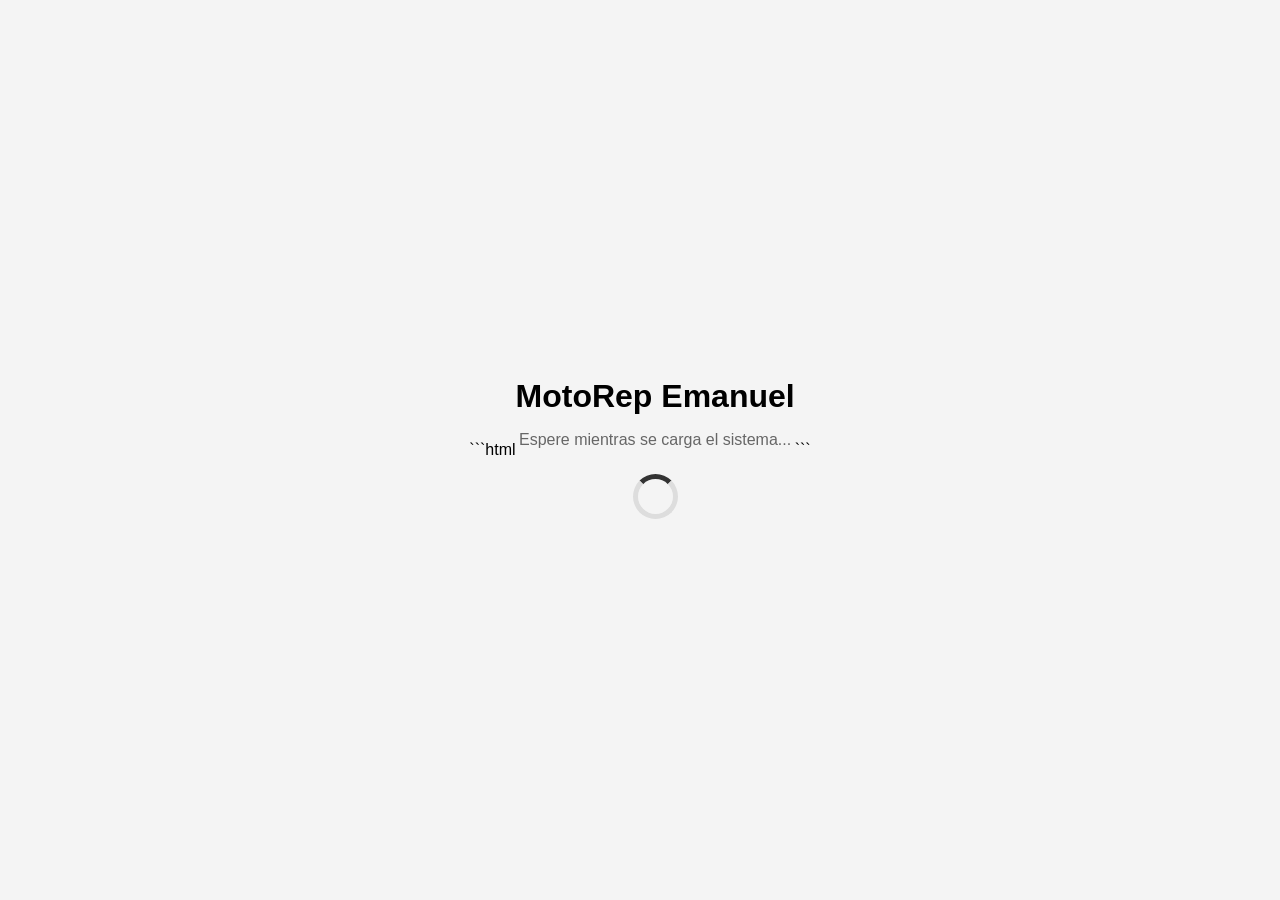
==== frontend/index.html @ fc580439 "Ajustando el Frontend agregando index" ====
```html
<!DOCTYPE html>
<html lang="es">
<head>
    <meta charset="UTF-8">
    <meta name="viewport" content="width=device-width, initial-scale=1.0">
    <title>MotoRep Emanuel</title>

    <style>
        * {
            box-sizing: border-box;
        }

        body {
            margin: 0;
            height: 100vh;
            display: flex;
            justify-content: center;
            align-items: center;
            font-family: Arial, sans-serif;
            background: #f4f4f4;
        }

        .cargando {
            text-align: center;
        }

        .cargando h1 {
            margin-bottom: 10px;
            font-size: 32px;
        }

        .cargando p {
            color: #666;
            font-size: 16px;
        }

        .spinner {
            width: 45px;
            height: 45px;
            margin: 25px auto;
            border: 5px solid #ddd;
            border-top: 5px solid #333;
            border-radius: 50%;
            animation: girar 1s linear infinite;
        }

        @keyframes girar {
            100% {
                transform: rotate(360deg);
            }
        }
    </style>
</head>

<body>

    <div class="cargando">
        <h1>MotoRep Emanuel</h1>
        <p>Espere mientras se carga el sistema...</p>

        <div class="spinner"></div>
    </div>

    <script>
        setTimeout(function () {
            window.location.href = "LOGIN/login.html";
        }, 1500);
    </script>

</body>
</html>
```
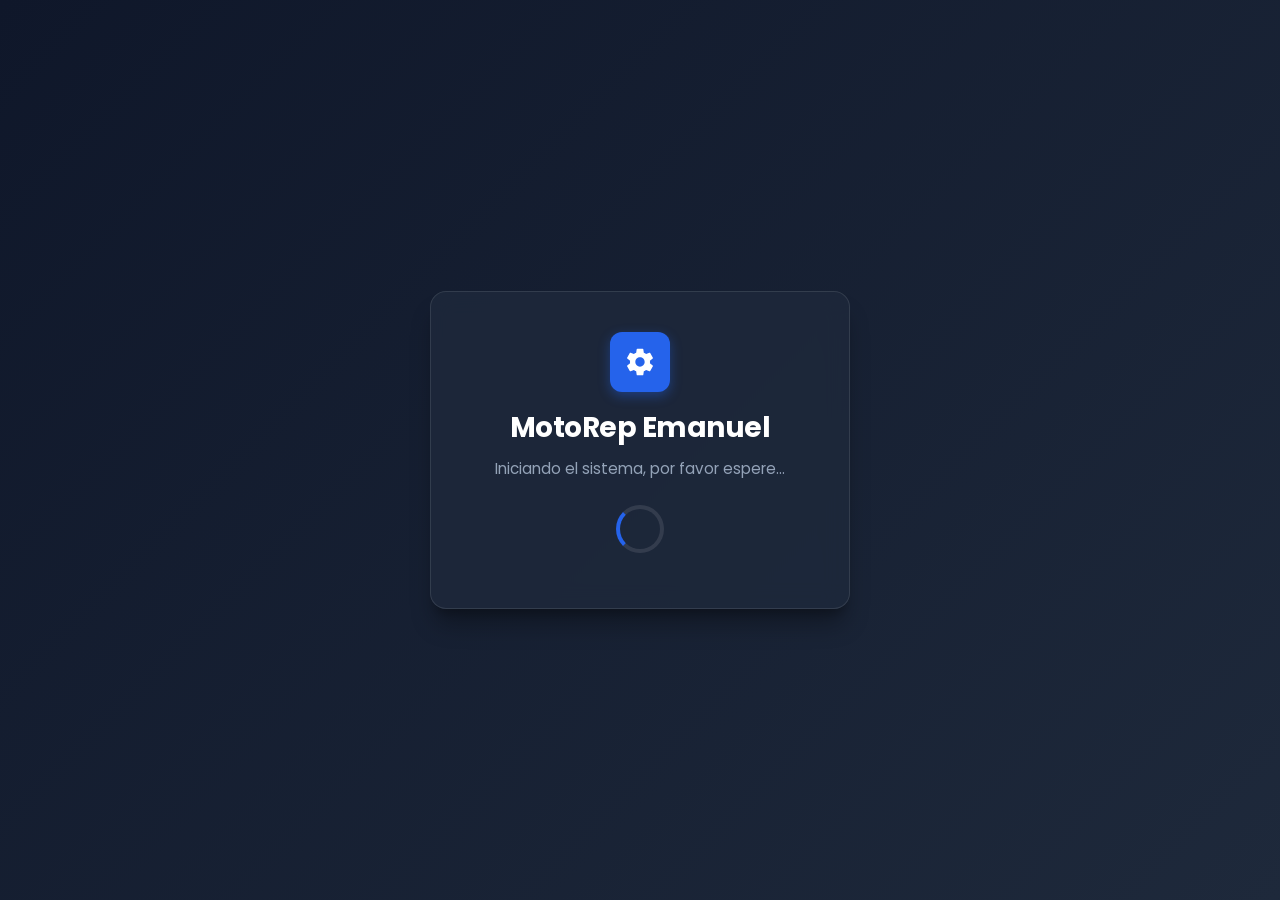
==== commit 60a34661: "mejoras al login" ====
--- a/frontend/index.html
+++ b/frontend/index.html
@@ -1,73 +1,129 @@
-```html
 <!DOCTYPE html>
 <html lang="es">
 <head>
     <meta charset="UTF-8">
     <meta name="viewport" content="width=device-width, initial-scale=1.0">
-    <title>MotoRep Emanuel</title>
+    <title>MotoRep Emanuel - Cargando...</title>
+    <!-- Fuente moderna desde Google Fonts -->
+    <link rel="preconnect" href="https://fonts.googleapis.com">
+    <link rel="preconnect" href="https://fonts.gstatic.com" crossorigin>
+    <link href="https://fonts.googleapis.com/css2?family=Poppins:wght@400;600;700&display=swap" rel="stylesheet">
 
     <style>
         * {
             box-sizing: border-box;
+            margin: 0;
+            padding: 0;
         }
 
         body {
-            margin: 0;
             height: 100vh;
             display: flex;
             justify-content: center;
             align-items: center;
-            font-family: Arial, sans-serif;
-            background: #f4f4f4;
+            font-family: 'Poppins', sans-serif;
+            background: linear-gradient(135deg, #0f172a 0%, #1e293b 100%);
+            color: #f8fafc;
+            padding: 20px;
         }
 
-        .cargando {
+        .loader-card {
+            background: rgba(30, 41, 59, 0.85);
+            backdrop-filter: blur(12px);
+            border: 1px solid rgba(255, 255, 255, 0.1);
+            padding: 40px 30px;
+            border-radius: 16px;
+            box-shadow: 0 20px 25px -5px rgba(0, 0, 0, 0.3), 0 10px 10px -5px rgba(0, 0, 0, 0.2);
             text-align: center;
+            max-width: 420px;
+            width: 100%;
+            animation: fadeIn 0.5s ease-in-out;
         }
 
-        .cargando h1 {
-            margin-bottom: 10px;
-            font-size: 32px;
+        .brand-icon {
+            width: 60px;
+            height: 60px;
+            margin: 0 auto 15px auto;
+            background: #2563eb;
+            border-radius: 12px;
+            display: flex;
+            align-items: center;
+            justify-content: center;
+            box-shadow: 0 4px 12px rgba(37, 99, 235, 0.4);
         }
 
-        .cargando p {
-            color: #666;
-            font-size: 16px;
+        .brand-icon svg {
+            width: 32px;
+            height: 32px;
+            fill: #ffffff;
+        }
+
+        .loader-card h1 {
+            font-size: 1.75rem;
+            font-weight: 700;
+            letter-spacing: -0.5px;
+            color: #ffffff;
+            margin-bottom: 8px;
+        }
+
+        .loader-card p {
+            color: #94a3b8;
+            font-size: 0.95rem;
+            margin-bottom: 25px;
+        }
+
+        .spinner-container {
+            position: relative;
+            display: flex;
+            justify-content: center;
+            align-items: center;
+            margin: 15px 0;
         }
 
         .spinner {
-            width: 45px;
-            height: 45px;
-            margin: 25px auto;
-            border: 5px solid #ddd;
-            border-top: 5px solid #333;
+            width: 48px;
+            height: 48px;
+            border: 4px solid rgba(255, 255, 255, 0.1);
+            border-left-color: #2563eb;
             border-radius: 50%;
-            animation: girar 1s linear infinite;
+            animation: girar 0.8s cubic-bezier(0.6, 0.2, 0.4, 0.8) infinite;
         }
 
         @keyframes girar {
-            100% {
-                transform: rotate(360deg);
-            }
+            0% { transform: rotate(0deg); }
+            100% { transform: rotate(360deg); }
+        }
+
+        @keyframes fadeIn {
+            from { opacity: 0; transform: translateY(10px); }
+            to { opacity: 1; transform: translateY(0); }
         }
     </style>
 </head>
 
 <body>
 
-    <div class="cargando">
+    <div class="loader-card">
+        <!-- Ícono representativo SVG -->
+        <div class="brand-icon">
+            <svg xmlns="http://www.w3.org/2000/svg" viewBox="0 0 24 24">
+                <path d="M19.43 12.98c.04-.32.07-.64.07-.98s-.03-.66-.07-.98l2.11-1.65c.19-.15.24-.42.12-.64l-2-3.46c-.12-.22-.39-.3-.61-.22l-2.49 1c-.52-.4-1.08-.73-1.69-.98l-.38-2.65C14.46 2.18 14.25 2 14 2h-4c-.25 0-.46.18-.49.42l-.38 2.65c-.61.25-1.17.59-1.69.98l-2.49-1c-.23-.09-.49 0-.61.22l-2 3.46c-.13.22-.07.49.12.64l2.11 1.65c-.04.32-.07.65-.07.98s.03.66.07.98l-2.11 1.65c-.19.15-.24.42-.12.64l2 3.46c.12.22.39.3.61.22l2.49-1c.52.4 1.08.73 1.69.98l.38 2.65c.03.24.24.42.49.42h4c.25 0 .46-.18.49-.42l.38-2.65c.61-.25 1.17-.59 1.69-.98l2.49 1c.23.09.49 0 .61-.22l2-3.46c.12-.22.07-.49-.12-.64l-2.11-1.65zM12 15.5c-1.93 0-3.5-1.57-3.5-3.5s1.57-3.5 3.5-3.5 3.5 1.57 3.5 3.5-1.57 3.5-3.5 3.5z"/>
+            </svg>
+        </div>
+
         <h1>MotoRep Emanuel</h1>
-        <p>Espere mientras se carga el sistema...</p>
+        <p>Iniciando el sistema, por favor espere...</p>
 
-        <div class="spinner"></div>
+        <div class="spinner-container">
+            <div class="spinner"></div>
+        </div>
     </div>
 
     <script>
         setTimeout(function () {
-            window.location.href = "LOGIN/login.html";
+            window.location.href = "login/login.html";
         }, 1500);
     </script>
 
 </body>
-</html>
-```
+</html>
